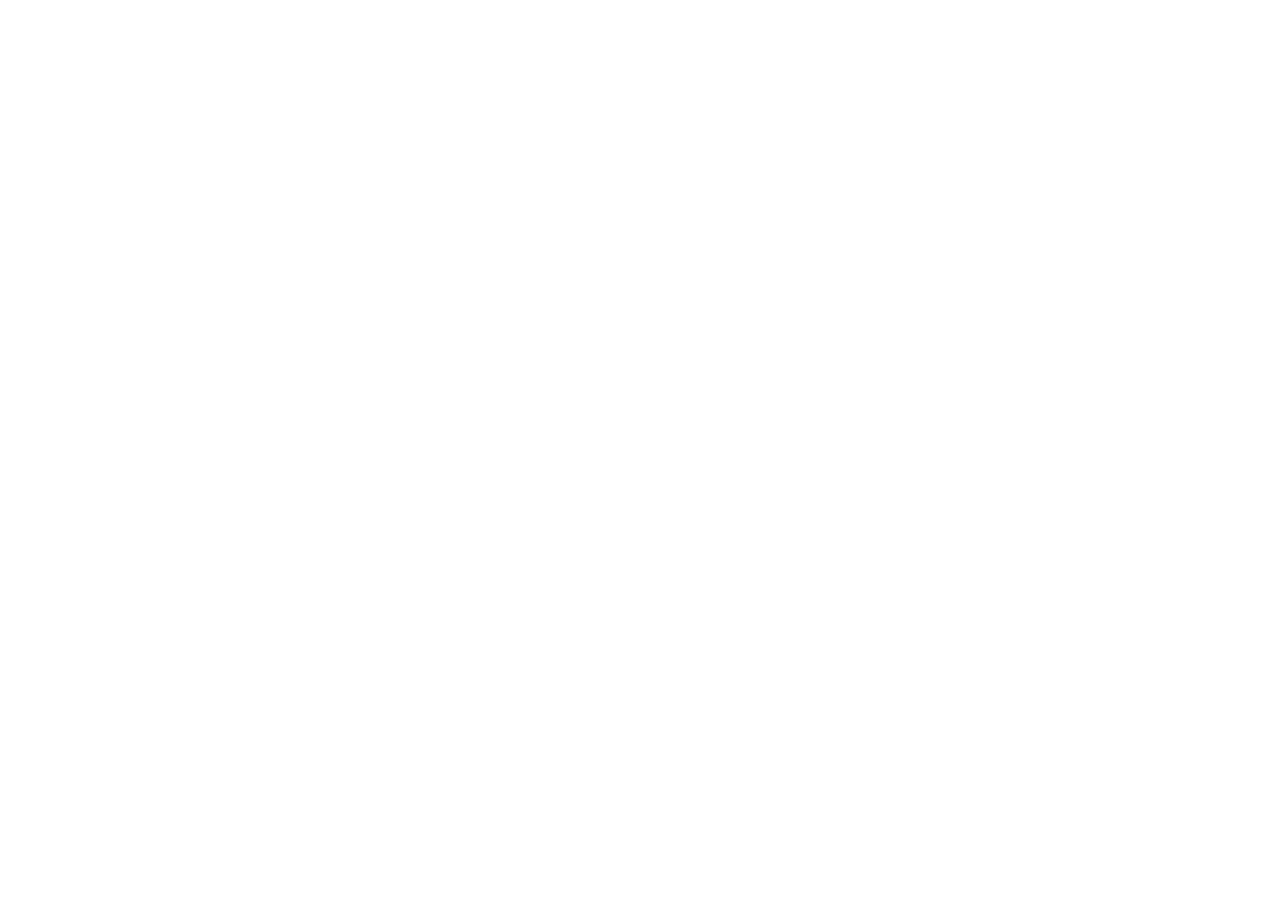
==== participants.html @ 111bbc28 "login and loading" ====
<!DOCTYPE html>
<html lang="en">
  <head>
    <meta charset="UTF-8" />
    <meta http-equiv="X-UA-Compatible" content="IE=edge" />
    <meta name="viewport" content="width=device-width, initial-scale=1.0" />
    <title>SquidGame-participants</title>
    <link rel="stylesheet" href="css/style.css" />
  </head>
  <body class="login-body">
    <div class="status-bar">
      <div class="status-bar__column">
        <span>No Service</span>
        <span><i class="fas fa-exclamation fa-lg status-bar__icon"></i></span>
      </div>
      <div class="status-bar__column">20:43</div>
      <div class="status-bar__column">
        <span>40%</span>
        <span
          ><i class="fas fa-battery-quarter fa-lg status-bar__battery"></i
        ></span>
      </div>
    </div>

    <header class="welcome-header"></header>

    <div id="loading">
      <div class="loading__icons">
        <span class="loading__icons__circle"
          ><i class="fas fa-circle"></i
        ></span>
        <span class="loading__icons__triangle"
          ><i class="fas fa-exclamation-triangle"></i
        ></span>
        <span class="loading__icons__square"
          ><i class="fas fa-square"></i
        ></span>
      </div>
    </div>
    <script
      src="https://kit.fontawesome.com/86fa98bae0.js"
      crossorigin="anonymous"
    ></script>
  </body>
</html>
---- css/style.css ----
@import "reset.css";
@import "component/status-bar.css";
@import "screen/login.css";
@import "screen/loading.css";
@import "variable.css";
body {
  font-family: "Segoe UI", Tahoma, Geneva, Verdana, sans-serif;
  height: 1000vh;
}

.login-body {
  height: 100%;
}
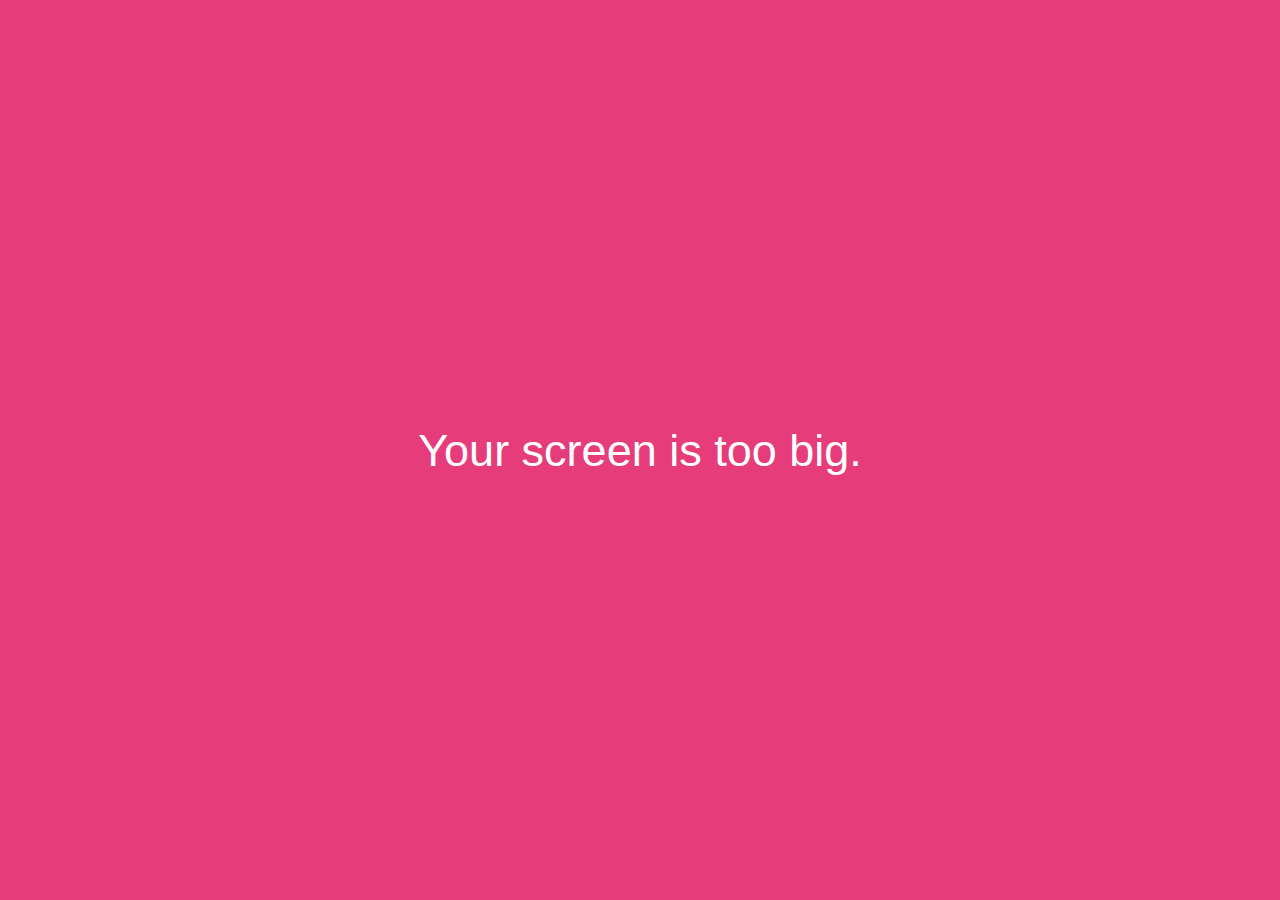
==== commit 4037a816: "comletion" ====
--- a/participants.html
+++ b/participants.html
@@ -7,7 +7,7 @@
     <title>SquidGame-participants</title>
     <link rel="stylesheet" href="css/style.css" />
   </head>
-  <body class="login-body">
+  <body>
     <div class="status-bar">
       <div class="status-bar__column">
         <span>No Service</span>
@@ -22,12 +22,68 @@
       </div>
     </div>
 
-    <header class="welcome-header"></header>
+    <header class="main-header">
+      <div class="main-header__participants">Participants</div>
+      <div class="main-header__icons">
+        <span class="main-header__icon"><i class="fas fa-search"></i></span>
+        <span class="main-header__icon"><i class="fas fa-cog"></i></span>
+      </div>
+    </header>
+    <div class="search">
+      <span><i class="far fa-plus-square"></i></span>
+      <span>Add other participant</span>
+    </div>
+    <div class="main">
+      <div class="main-column main-participant">
+        <img
+          src="https://search.pstatic.net/common/?src=http%3A%2F%2Fblogfiles.naver.net%2FMjAyMTA5MjRfNzcg%2FMDAxNjMyNDgyMTQ5MzI2.0mOjCBUblt-0oZfHWb0BqpkEU3BicaFpOBVjBcbZVaMg.XR3bFLXGlbPPBRWjmNla2iMYVuvPMMEtho2BNZ_FCJIg.PNG.lukada9607%2Fimage.png&type=sc960_832"
+        />
+        <span class="user-number">456</span>
+      </div>
+      <div class="main-column">
+        <img
+          src="https://search.pstatic.net/common/?src=http%3A%2F%2Fblogfiles.naver.net%2FMjAyMTA5MjRfODAg%2FMDAxNjMyNDE2OTE3Mzg3.lJFq1SCGmHcuh14mqsefO-qt0zSb3A4tytsGTOg0LQkg.95OsQt-FpHyOGemwUzOgAPxyjff7qCYGRw0ShBT6Dbcg.JPEG.chohon09%2FO31.jpg&type=a340"
+        />
+        <span class="user-number">145</span>
+      </div>
+      <div class="main-column">
+        <img
+          src="https://search.pstatic.net/common/?src=http%3A%2F%2Fimgnews.naver.net%2Fimage%2F5566%2F2021%2F09%2F24%2F0000057069_009_20210924074454606.png&type=a340"
+        />
+        <span class="user-number">235</span>
+      </div>
+      <div class="main-column">
+        <img
+          src="https://search.pstatic.net/common/?src=http%3A%2F%2Fblogfiles.naver.net%2FMjAyMTA5MjJfMTYx%2FMDAxNjMyMjkxNjQzNzAw.caRek4x2ZY_-0U2DpLDh1AMf4soajLxQ3pYjAt3oNmUg.PFECFl2N_Ws82atHF0JZWrOyTTGhQpl_93yz6KFnx2Ug.JPEG.donghee5995%2F1632291642701.jpg&type=a340"
+        />
+        <span class="user-number">1</span>
+      </div>
+      <div class="main-column">
+        <img
+          src="https://search.pstatic.net/common/?src=http%3A%2F%2Fblogfiles.naver.net%2FMjAyMTEwMDJfMiAg%2FMDAxNjMzMTA5MDg1NjA5.IcZOWDTeRuApI8ow99o2mZS1rNCb8l6hkAD60yIGC2Ig.6b5JP_UC7bt0vyZHynaJAz-uff-tyNG-GzlkGfMmA14g.JPEG.cooljason92%2FSmartSelect%25A3%25DF20211002%25A3%25AD022110%25A3%25DFYouTube.jpg&type=a340"
+        />
+        <span class="user-number">44</span>
+      </div>
+    </div>
 
+    <div class="nav-icons">
+      <span class="nav-icon current-icon"
+        ><a href="participants.html"><i class="fas fa-user current-icon"></i></a
+      ></span>
+      <span class="nav-icon"
+        ><a href="chats.html"><i class="fas fa-comment"></i></a
+      ></span>
+      <span class="nav-icon"
+        ><a href="games.html"><i class="fas fa-gamepad"></i></a
+      ></span>
+      <span class="nav-icon"
+        ><a href="more.html"><i class="fas fa-ellipsis-h"></i></a
+      ></span>
+    </div>
     <div id="loading">
       <div class="loading__icons">
-        <span class="loading__icons__circle"
-          ><i class="fas fa-circle"></i
+        <span class="loading__icons__circle">
+          <i class="fas fa-circle"></i
         ></span>
         <span class="loading__icons__triangle"
           ><i class="fas fa-exclamation-triangle"></i
@@ -37,6 +93,9 @@
         ></span>
       </div>
     </div>
+    <div class="media">
+      <h1>Your screen is too big.</h1>
+    </div>
     <script
       src="https://kit.fontawesome.com/86fa98bae0.js"
       crossorigin="anonymous"
--- a/css/style.css
+++ b/css/style.css
@@ -1,13 +1,22 @@
 @import "reset.css";
 @import "component/status-bar.css";
+@import "component/media.css";
+@import "component/haeder.css";
+@import "component/main.css";
+@import "component/nav.css";
 @import "screen/login.css";
 @import "screen/loading.css";
+@import "screen/participants.css";
+@import "screen/chats.css";
+@import "screen/games.css";
+@import "screen/more.css";
+@import "screen/chat.css";
 @import "variable.css";
+
 body {
   font-family: "Segoe UI", Tahoma, Geneva, Verdana, sans-serif;
+}
+
+.chat-body {
   height: 1000vh;
 }
-
-.login-body {
-  height: 100%;
-}
